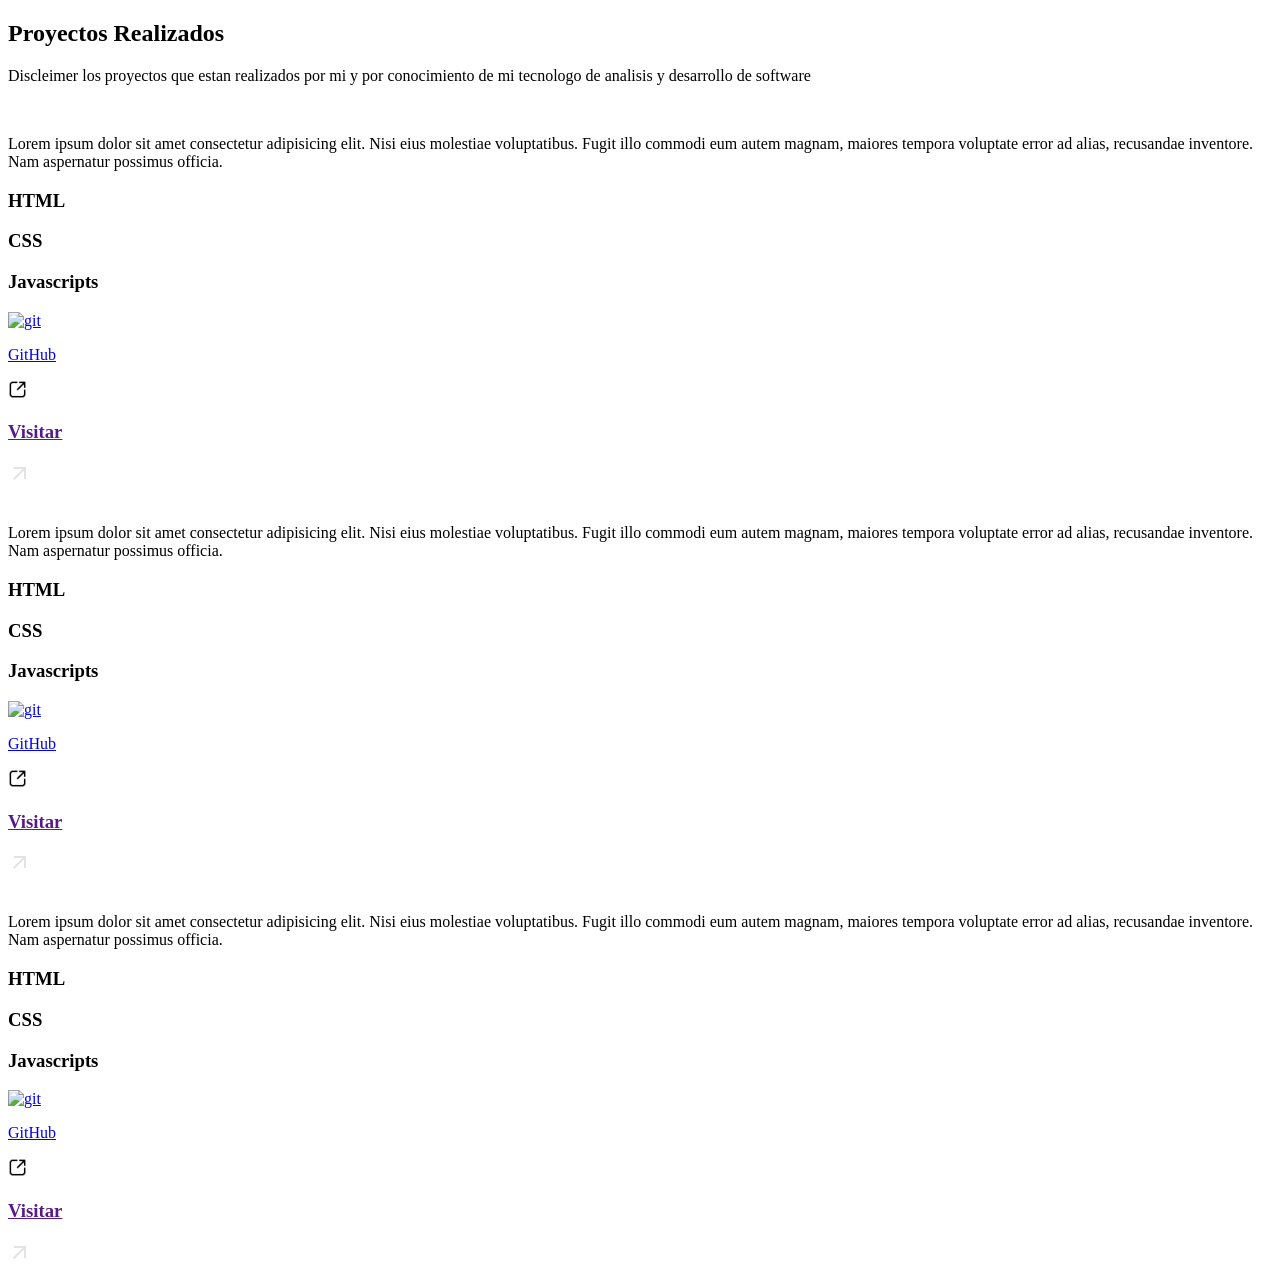
==== pages/proyectos.html @ 535761ca "modificacion de links 0.2" ====
<!DOCTYPE html>
<html lang="en">
<head>
    <meta charset="UTF-8">
    <meta name="viewport" content="width=device-width, initial-scale=1.0">
    <title>Proyectos | porfolio profesional</title>
</head>
<body>
    <section  class="proyectos">
        <div class="title-proyect">
            <h2 class="title-proyect-h">Proyectos Realizados</h2>
            <p class="title-proyect-p">
                Discleimer los proyectos que estan realizados por mi
                y por conocimiento de mi tecnologo de analisis y desarrollo de software
            </p>
        </div>

        <div class="proyect">
            <div class="container-proyect">
                <div class="container-proyect-img">
                    <img src="" alt="" class="img-proyect">
                </div>

                <div class="container-proyect-p">
                    <p>
                        Lorem ipsum dolor sit amet consectetur adipisicing elit. Nisi eius molestiae voluptatibus. Fugit
                        illo commodi eum autem magnam, maiores tempora voluptate error ad alias, recusandae inventore.
                        Nam
                        aspernatur possimus officia.
                    </p>
                </div>

                <div class="container-proyect-list-p">
                    <div class="container-proyect-element-list-p">
                        <h3 class="element-list-p">
                            HTML
                        </h3>
                    </div>
                    <div class="container-proyect-element-list-p">
                        <h3 class="element-list-p-css">
                            CSS
                        </h3>
                    </div>
                    <div class="container-proyect-element-list-p">
                        <h3 class="element-list-p-jav">
                            Javascripts
                        </h3>
                    </div>
                </div>

                <div class="container-proyect-list">
                    <div class="container-proyect-elements">
                        <a href="https://github.com/" class="container-item-img" target="_blank">
                            <img src="./img/git.png" alt="git" class="git-proyect">
                            <p class="elements-github">GitHub</p>
                            <img src="../img/compartir.png" alt="" width="19px" height="19px" class="elemen-img">
                        </a>
                    </div>
                </div>

                <div class="botton-proyect">
                    <a href="" target="_blank" class="botton-proyect-item">
                        <h3>Visitar</h3>
                        <img src="../img/arrow_outward_24dp_E3E3E3_FILL0_wght400_GRAD0_opsz24.svg" alt="">
                    </a>
                </div>
            </div>

            <div class="container-proyect">
                <div class="container-proyect-img">
                    <img src="" alt="" class="img-proyect">
                </div>

                <div class="container-proyect-p">
                    <p>
                        Lorem ipsum dolor sit amet consectetur adipisicing elit. Nisi eius molestiae voluptatibus. Fugit
                        illo commodi eum autem magnam, maiores tempora voluptate error ad alias, recusandae inventore.
                        Nam
                        aspernatur possimus officia.
                    </p>
                </div>

                <div class="container-proyect-list-p">
                    <div class="container-proyect-element-list-p">
                        <h3 class="element-list-p">
                            HTML
                        </h3>
                    </div>
                    <div class="container-proyect-element-list-p">
                        <h3 class="element-list-p-css">
                            CSS
                        </h3>
                    </div>
                    <div class="container-proyect-element-list-p">
                        <h3 class="element-list-p-jav">
                            Javascripts
                        </h3>
                    </div>
                </div>

                <div class="container-proyect-list">
                    <div class="container-proyect-elements">
                        <a href="https://github.com/" class="container-item-img" target="_blank">
                            <img src="./img/git.png" alt="git" class="git-proyect">
                            <p class="elements-github">GitHub</p>
                            <img src="./../img/compartir.png" alt="" width="19px" height="19px" class="elemen-img">
                        </a>
                    </div>
                </div>

                <div class="botton-proyect">
                    <a href="" target="_blank" class="botton-proyect-item">
                        <h3>Visitar</h3>
                        <img src="./../img/arrow_outward_24dp_E3E3E3_FILL0_wght400_GRAD0_opsz24.svg" alt="">
                    </a>
                </div>
            </div>

            <div class="container-proyect">
                <div class="container-proyect-img">
                    <img src="" alt="" class="img-proyect">
                </div>

                <div class="container-proyect-p">
                    <p>
                        Lorem ipsum dolor sit amet consectetur adipisicing elit. Nisi eius molestiae voluptatibus. Fugit
                        illo commodi eum autem magnam, maiores tempora voluptate error ad alias, recusandae inventore.
                        Nam
                        aspernatur possimus officia.
                    </p>
                </div>

                <div class="container-proyect-list-p">
                    <div class="container-proyect-element-list-p">
                        <h3 class="element-list-p">
                            HTML
                        </h3>
                    </div>
                    <div class="container-proyect-element-list-p">
                        <h3 class="element-list-p-css">
                            CSS
                        </h3>
                    </div>
                    <div class="container-proyect-element-list-p">
                        <h3 class="element-list-p-jav">
                            Javascripts
                        </h3>
                    </div>
                </div>

                <div class="container-proyect-list">
                    <div class="container-proyect-elements">
                        <a href="https://github.com/" class="container-item-img" target="_blank">
                            <img src="./img/git.png" alt="git" class="git-proyect">
                            <p class="elements-github">GitHub</p>
                            <img src="./../img/compartir.png" alt="" width="19px" height="19px" class="elemen-img">
                        </a>
                    </div>
                </div>

                <div class="botton-proyect">
                    <a href="" target="_blank" class="botton-proyect-item">
                        <h3>Visitar</h3>
                        <img src="./../img/arrow_outward_24dp_E3E3E3_FILL0_wght400_GRAD0_opsz24.svg" alt="">
                    </a>
                </div>
            </div>
        </div>
    </section>
</body>
</html>
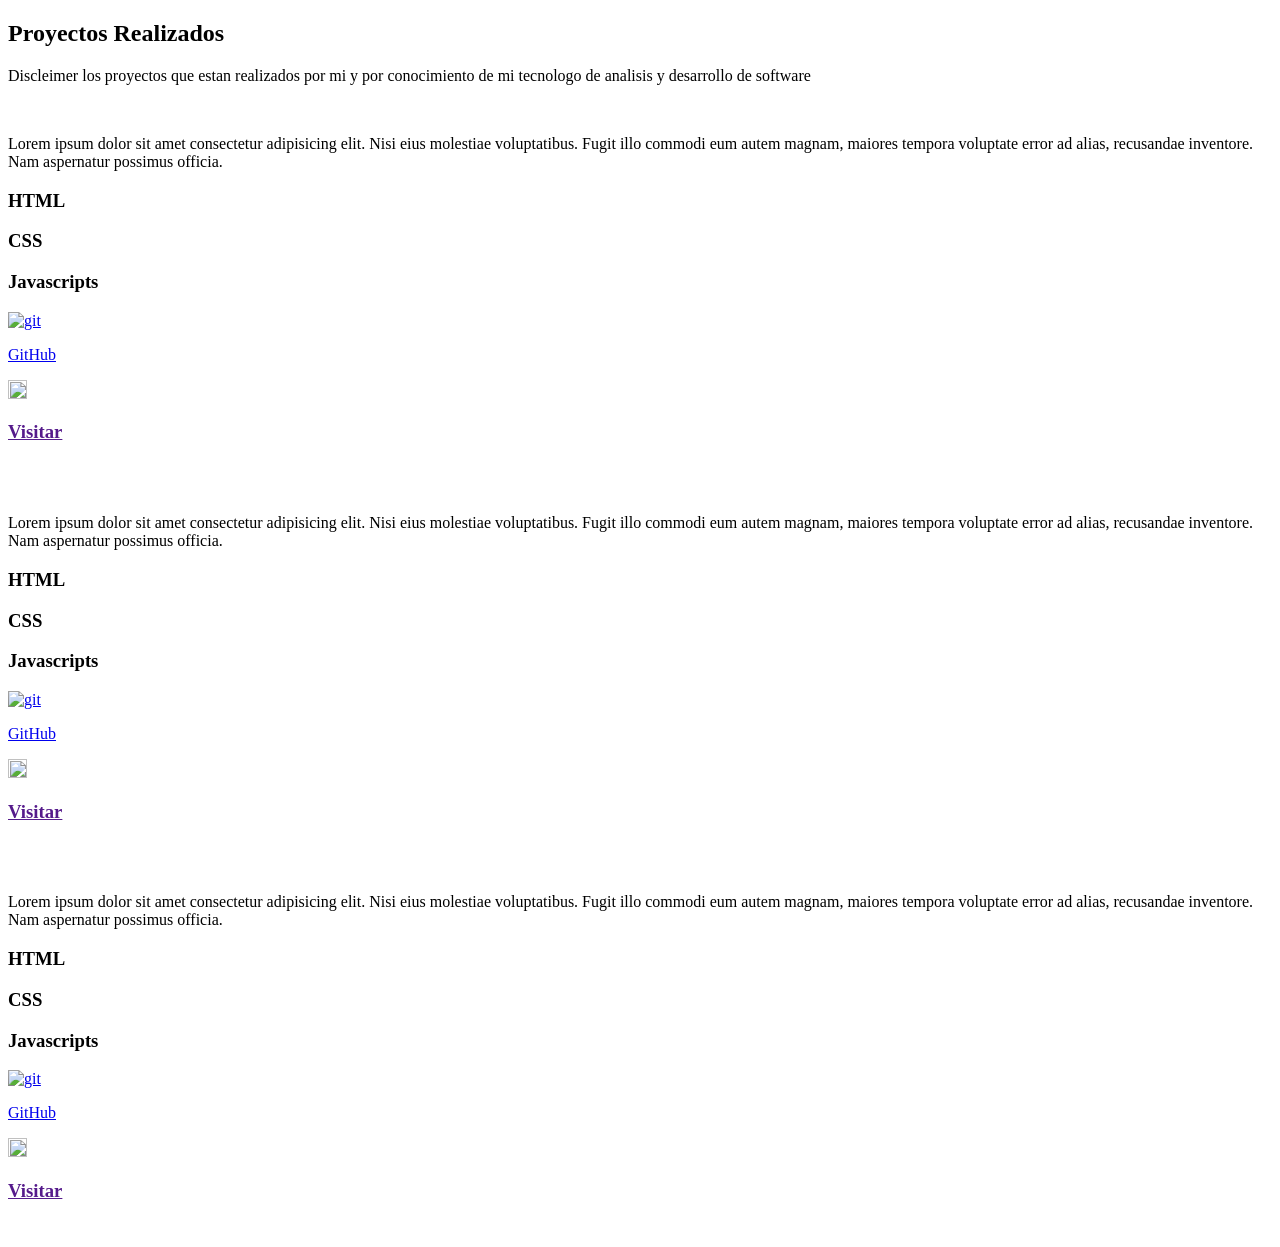
==== commit d725f947: "modificacion de links 0.3" ====
--- a/pages/proyectos.html
+++ b/pages/proyectos.html
@@ -53,7 +53,7 @@
                         <a href="https://github.com/" class="container-item-img" target="_blank">
                             <img src="./img/git.png" alt="git" class="git-proyect">
                             <p class="elements-github">GitHub</p>
-                            <img src="../img/compartir.png" alt="" width="19px" height="19px" class="elemen-img">
+                            <img src="./img/compartir.png" alt="" width="19px" height="19px" class="elemen-img">
                         </a>
                     </div>
                 </div>
@@ -61,7 +61,7 @@
                 <div class="botton-proyect">
                     <a href="" target="_blank" class="botton-proyect-item">
                         <h3>Visitar</h3>
-                        <img src="../img/arrow_outward_24dp_E3E3E3_FILL0_wght400_GRAD0_opsz24.svg" alt="">
+                        <img src="./img/arrow_outward_24dp_E3E3E3_FILL0_wght400_GRAD0_opsz24.svg" alt="">
                     </a>
                 </div>
             </div>
@@ -103,7 +103,7 @@
                         <a href="https://github.com/" class="container-item-img" target="_blank">
                             <img src="./img/git.png" alt="git" class="git-proyect">
                             <p class="elements-github">GitHub</p>
-                            <img src="./../img/compartir.png" alt="" width="19px" height="19px" class="elemen-img">
+                            <img src="./img/compartir.png" alt="" width="19px" height="19px" class="elemen-img">
                         </a>
                     </div>
                 </div>
@@ -111,7 +111,7 @@
                 <div class="botton-proyect">
                     <a href="" target="_blank" class="botton-proyect-item">
                         <h3>Visitar</h3>
-                        <img src="./../img/arrow_outward_24dp_E3E3E3_FILL0_wght400_GRAD0_opsz24.svg" alt="">
+                        <img src="./img/arrow_outward_24dp_E3E3E3_FILL0_wght400_GRAD0_opsz24.svg" alt="">
                     </a>
                 </div>
             </div>
@@ -153,7 +153,7 @@
                         <a href="https://github.com/" class="container-item-img" target="_blank">
                             <img src="./img/git.png" alt="git" class="git-proyect">
                             <p class="elements-github">GitHub</p>
-                            <img src="./../img/compartir.png" alt="" width="19px" height="19px" class="elemen-img">
+                            <img src="./img/compartir.png" alt="" width="19px" height="19px" class="elemen-img">
                         </a>
                     </div>
                 </div>
@@ -161,7 +161,7 @@
                 <div class="botton-proyect">
                     <a href="" target="_blank" class="botton-proyect-item">
                         <h3>Visitar</h3>
-                        <img src="./../img/arrow_outward_24dp_E3E3E3_FILL0_wght400_GRAD0_opsz24.svg" alt="">
+                        <img src="./img/arrow_outward_24dp_E3E3E3_FILL0_wght400_GRAD0_opsz24.svg" alt="">
                     </a>
                 </div>
             </div>
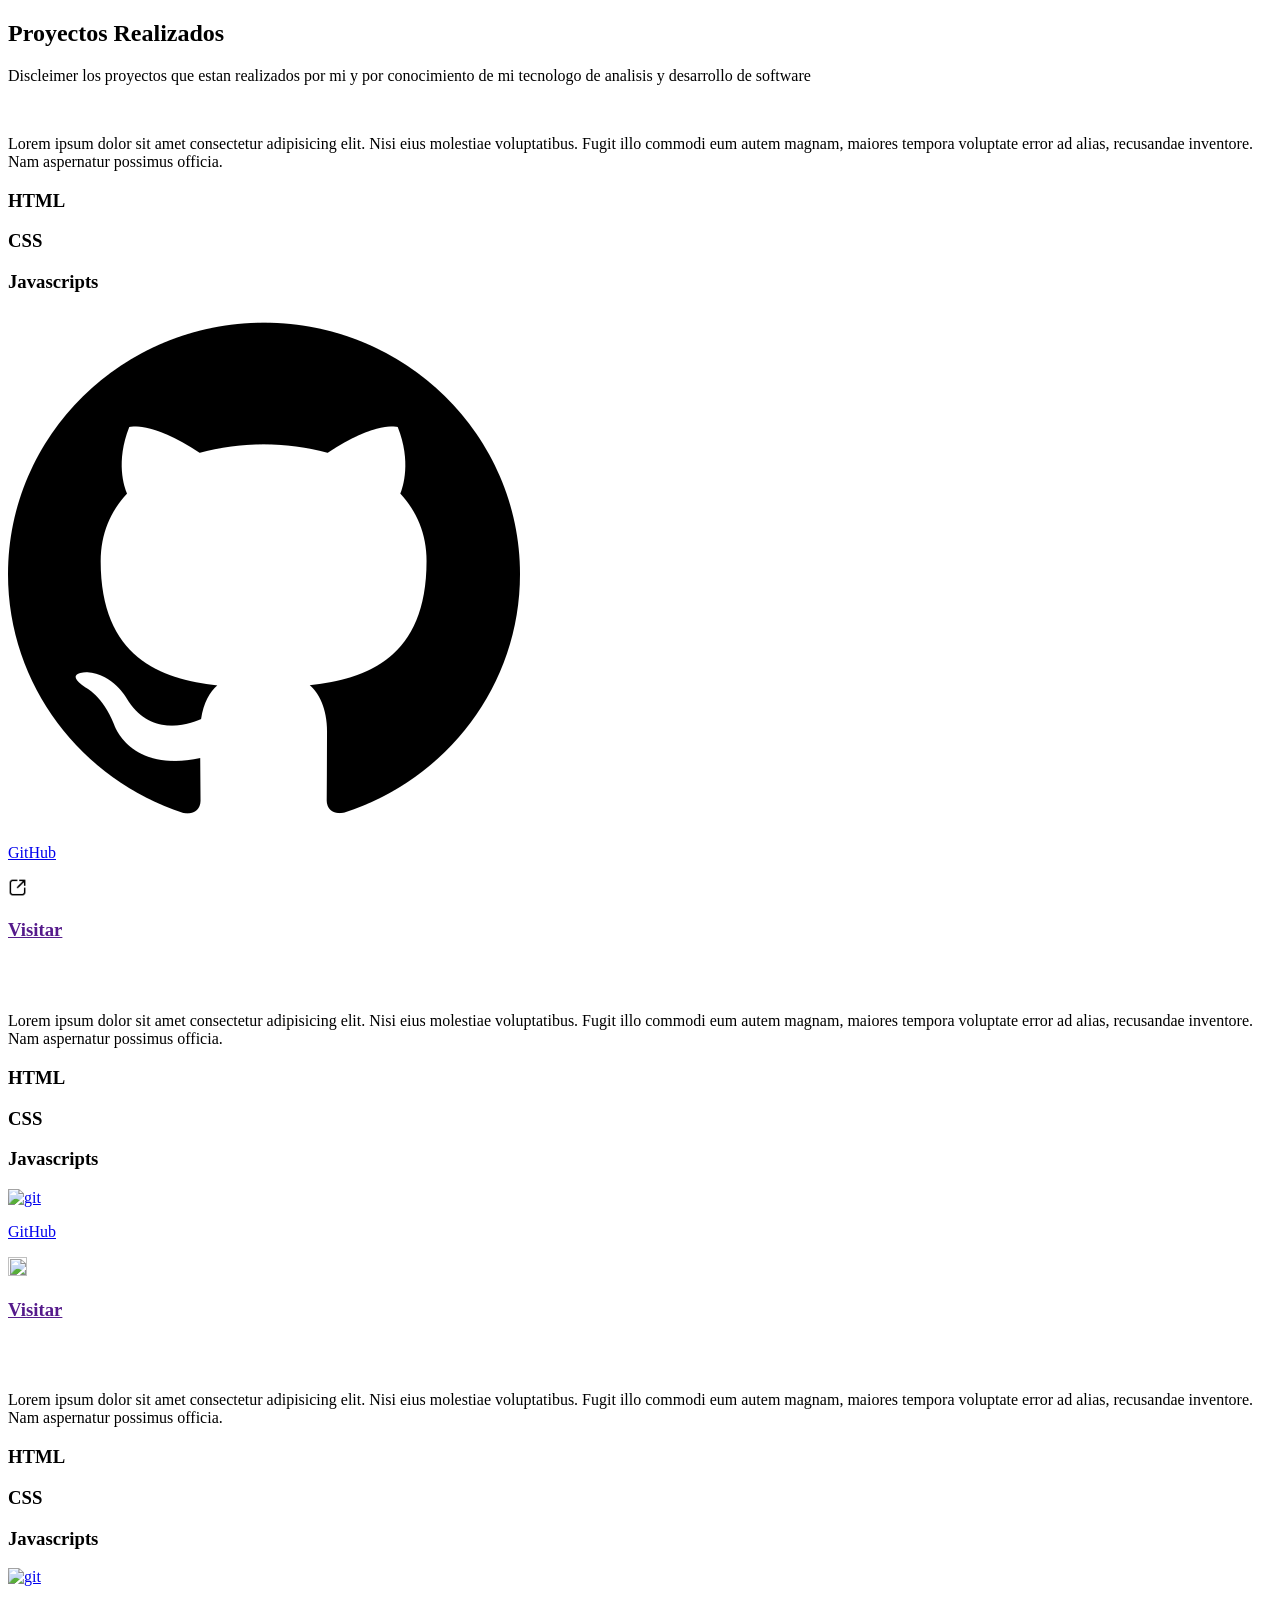
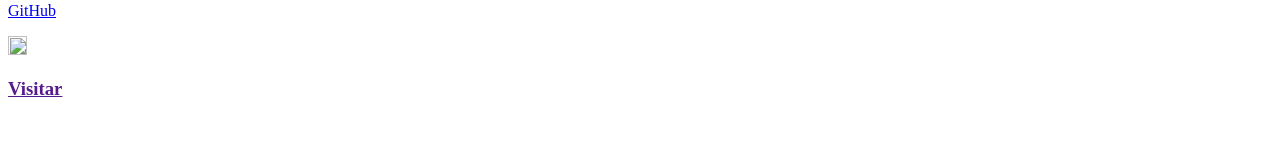
==== commit 4609c697: "modificacion de links prueba" ====
--- a/pages/proyectos.html
+++ b/pages/proyectos.html
@@ -51,9 +51,9 @@
                 <div class="container-proyect-list">
                     <div class="container-proyect-elements">
                         <a href="https://github.com/" class="container-item-img" target="_blank">
-                            <img src="./img/git.png" alt="git" class="git-proyect">
+                            <img src="/img/git.png" alt="git" class="git-proyect">
                             <p class="elements-github">GitHub</p>
-                            <img src="./img/compartir.png" alt="" width="19px" height="19px" class="elemen-img">
+                            <img src="/img/compartir.png" alt="" width="19px" height="19px" class="elemen-img">
                         </a>
                     </div>
                 </div>
@@ -61,7 +61,7 @@
                 <div class="botton-proyect">
                     <a href="" target="_blank" class="botton-proyect-item">
                         <h3>Visitar</h3>
-                        <img src="./img/arrow_outward_24dp_E3E3E3_FILL0_wght400_GRAD0_opsz24.svg" alt="">
+                        <img src="" alt="">
                     </a>
                 </div>
             </div>
@@ -101,9 +101,9 @@
                 <div class="container-proyect-list">
                     <div class="container-proyect-elements">
                         <a href="https://github.com/" class="container-item-img" target="_blank">
-                            <img src="./img/git.png" alt="git" class="git-proyect">
+                            <img src="" alt="git" class="git-proyect">
                             <p class="elements-github">GitHub</p>
-                            <img src="./img/compartir.png" alt="" width="19px" height="19px" class="elemen-img">
+                            <img src="" alt="" width="19px" height="19px" class="elemen-img">
                         </a>
                     </div>
                 </div>
@@ -111,7 +111,7 @@
                 <div class="botton-proyect">
                     <a href="" target="_blank" class="botton-proyect-item">
                         <h3>Visitar</h3>
-                        <img src="./img/arrow_outward_24dp_E3E3E3_FILL0_wght400_GRAD0_opsz24.svg" alt="">
+                        <img src="" alt="">
                     </a>
                 </div>
             </div>
@@ -151,9 +151,9 @@
                 <div class="container-proyect-list">
                     <div class="container-proyect-elements">
                         <a href="https://github.com/" class="container-item-img" target="_blank">
-                            <img src="./img/git.png" alt="git" class="git-proyect">
+                            <img src="" alt="git" class="git-proyect">
                             <p class="elements-github">GitHub</p>
-                            <img src="./img/compartir.png" alt="" width="19px" height="19px" class="elemen-img">
+                            <img src="" alt="" width="19px" height="19px" class="elemen-img">
                         </a>
                     </div>
                 </div>
@@ -161,7 +161,7 @@
                 <div class="botton-proyect">
                     <a href="" target="_blank" class="botton-proyect-item">
                         <h3>Visitar</h3>
-                        <img src="./img/arrow_outward_24dp_E3E3E3_FILL0_wght400_GRAD0_opsz24.svg" alt="">
+                        <img src="" alt="">
                     </a>
                 </div>
             </div>
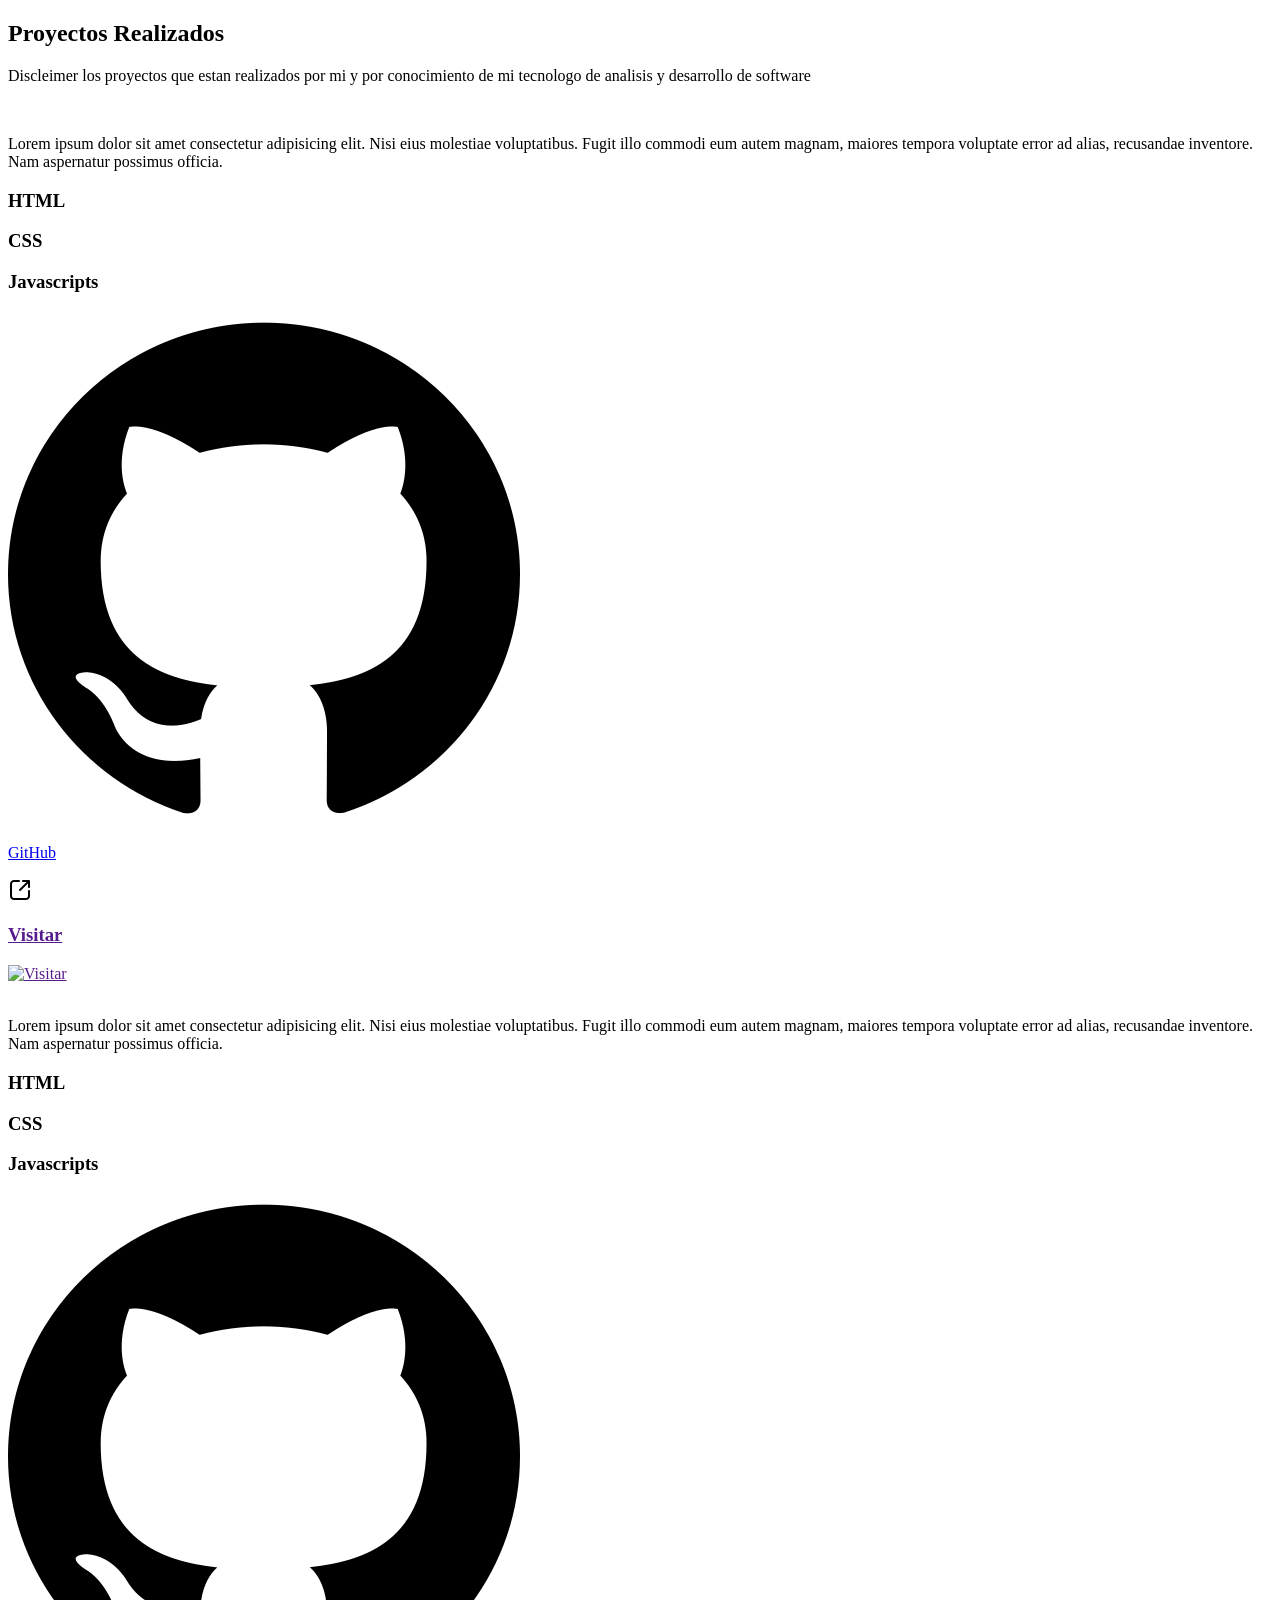
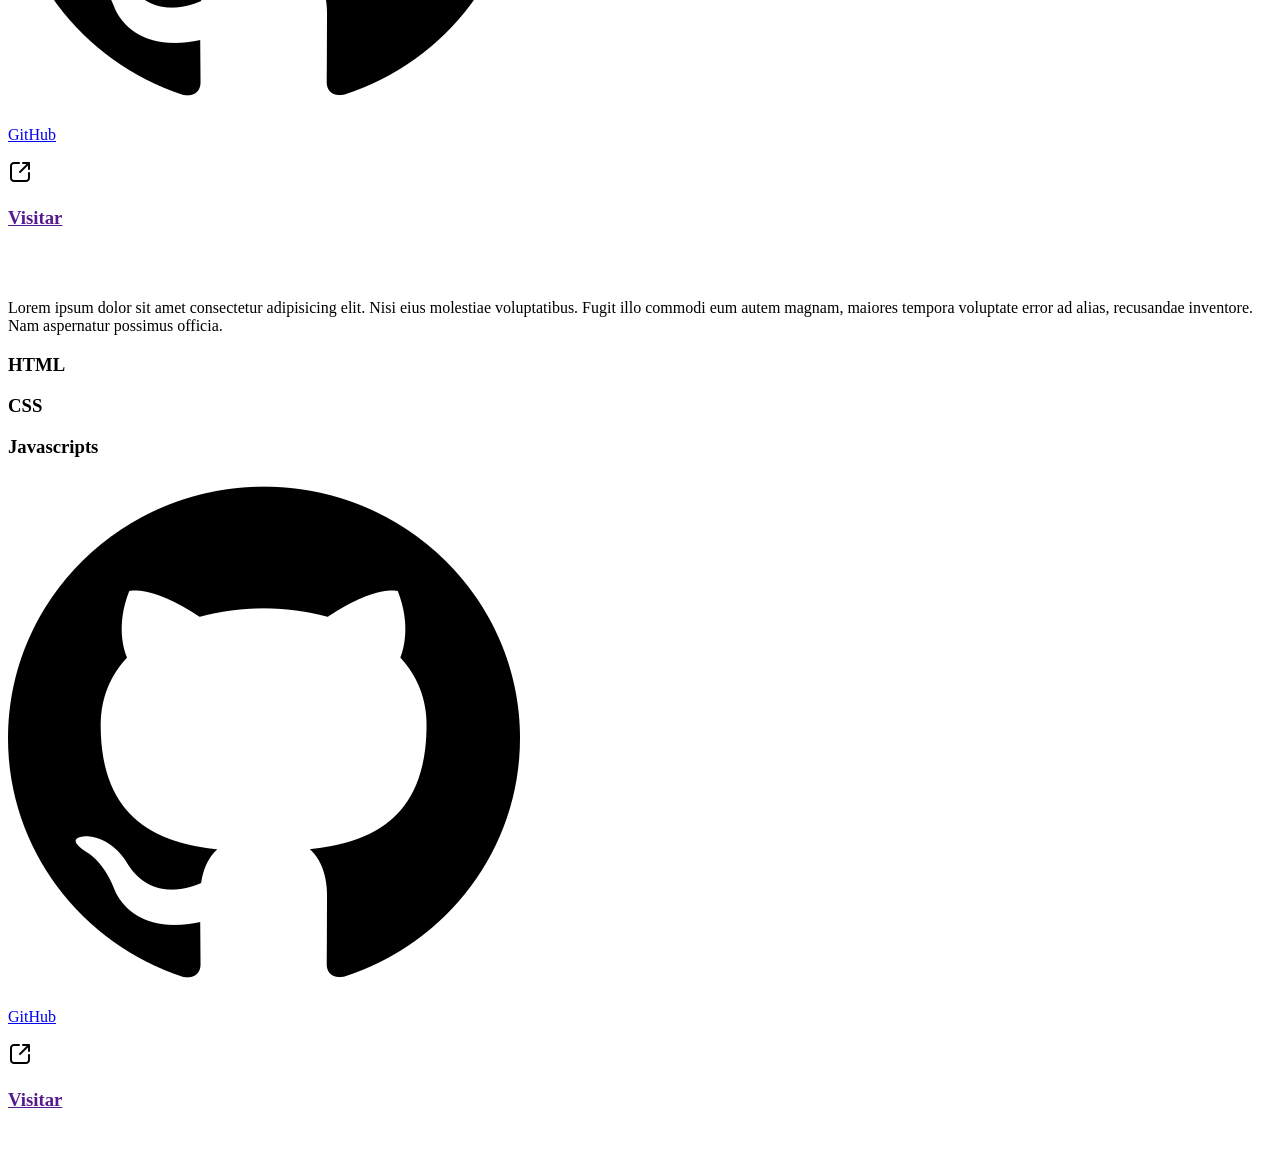
==== commit 87e1b7e9: "modificacion de links prueba 1" ====
--- a/pages/proyectos.html
+++ b/pages/proyectos.html
@@ -53,7 +53,57 @@
                         <a href="https://github.com/" class="container-item-img" target="_blank">
                             <img src="/img/git.png" alt="git" class="git-proyect">
                             <p class="elements-github">GitHub</p>
-                            <img src="/img/compartir.png" alt="" width="19px" height="19px" class="elemen-img">
+                            <img src="../img/compartir.png" alt="compartir" class="elemen-img">
+                        </a>
+                    </div>
+                </div>
+
+                <div class="botton-proyect">
+                    <a href="" target="_blank" class="botton-proyect-item">
+                        <h3>Visitar</h3>
+                        <img src="./img/arrow_outward_24dp_E3E3E3_FILL0_wght400_GRAD0_opsz24.svg" alt="Visitar">
+                    </a>
+                </div>
+            </div>
+
+            <div class="container-proyect">
+                <div class="container-proyect-img">
+                    <img src="" alt="" class="img-proyect">
+                </div>
+
+                <div class="container-proyect-p">
+                    <p>
+                        Lorem ipsum dolor sit amet consectetur adipisicing elit. Nisi eius molestiae voluptatibus. Fugit
+                        illo commodi eum autem magnam, maiores tempora voluptate error ad alias, recusandae inventore.
+                        Nam
+                        aspernatur possimus officia.
+                    </p>
+                </div>
+
+                <div class="container-proyect-list-p">
+                    <div class="container-proyect-element-list-p">
+                        <h3 class="element-list-p">
+                            HTML
+                        </h3>
+                    </div>
+                    <div class="container-proyect-element-list-p">
+                        <h3 class="element-list-p-css">
+                            CSS
+                        </h3>
+                    </div>
+                    <div class="container-proyect-element-list-p">
+                        <h3 class="element-list-p-jav">
+                            Javascripts
+                        </h3>
+                    </div>
+                </div>
+
+                <div class="container-proyect-list">
+                    <div class="container-proyect-elements">
+                        <a href="https://github.com/" class="container-item-img" target="_blank">
+                            <img src="/img/git.png" alt="git" class="git-proyect">
+                            <p class="elements-github">GitHub</p>
+                            <img src="../img/compartir.png" alt="compartir" class="elemen-img">
                         </a>
                     </div>
                 </div>
@@ -101,59 +151,9 @@
                 <div class="container-proyect-list">
                     <div class="container-proyect-elements">
                         <a href="https://github.com/" class="container-item-img" target="_blank">
-                            <img src="" alt="git" class="git-proyect">
+                            <img src="/img/git.png" alt="git" class="git-proyect">
                             <p class="elements-github">GitHub</p>
-                            <img src="" alt="" width="19px" height="19px" class="elemen-img">
-                        </a>
-                    </div>
-                </div>
-
-                <div class="botton-proyect">
-                    <a href="" target="_blank" class="botton-proyect-item">
-                        <h3>Visitar</h3>
-                        <img src="" alt="">
-                    </a>
-                </div>
-            </div>
-
-            <div class="container-proyect">
-                <div class="container-proyect-img">
-                    <img src="" alt="" class="img-proyect">
-                </div>
-
-                <div class="container-proyect-p">
-                    <p>
-                        Lorem ipsum dolor sit amet consectetur adipisicing elit. Nisi eius molestiae voluptatibus. Fugit
-                        illo commodi eum autem magnam, maiores tempora voluptate error ad alias, recusandae inventore.
-                        Nam
-                        aspernatur possimus officia.
-                    </p>
-                </div>
-
-                <div class="container-proyect-list-p">
-                    <div class="container-proyect-element-list-p">
-                        <h3 class="element-list-p">
-                            HTML
-                        </h3>
-                    </div>
-                    <div class="container-proyect-element-list-p">
-                        <h3 class="element-list-p-css">
-                            CSS
-                        </h3>
-                    </div>
-                    <div class="container-proyect-element-list-p">
-                        <h3 class="element-list-p-jav">
-                            Javascripts
-                        </h3>
-                    </div>
-                </div>
-
-                <div class="container-proyect-list">
-                    <div class="container-proyect-elements">
-                        <a href="https://github.com/" class="container-item-img" target="_blank">
-                            <img src="" alt="git" class="git-proyect">
-                            <p class="elements-github">GitHub</p>
-                            <img src="" alt="" width="19px" height="19px" class="elemen-img">
+                            <img src="../img/compartir.png" alt="compartir" class="elemen-img">
                         </a>
                     </div>
                 </div>
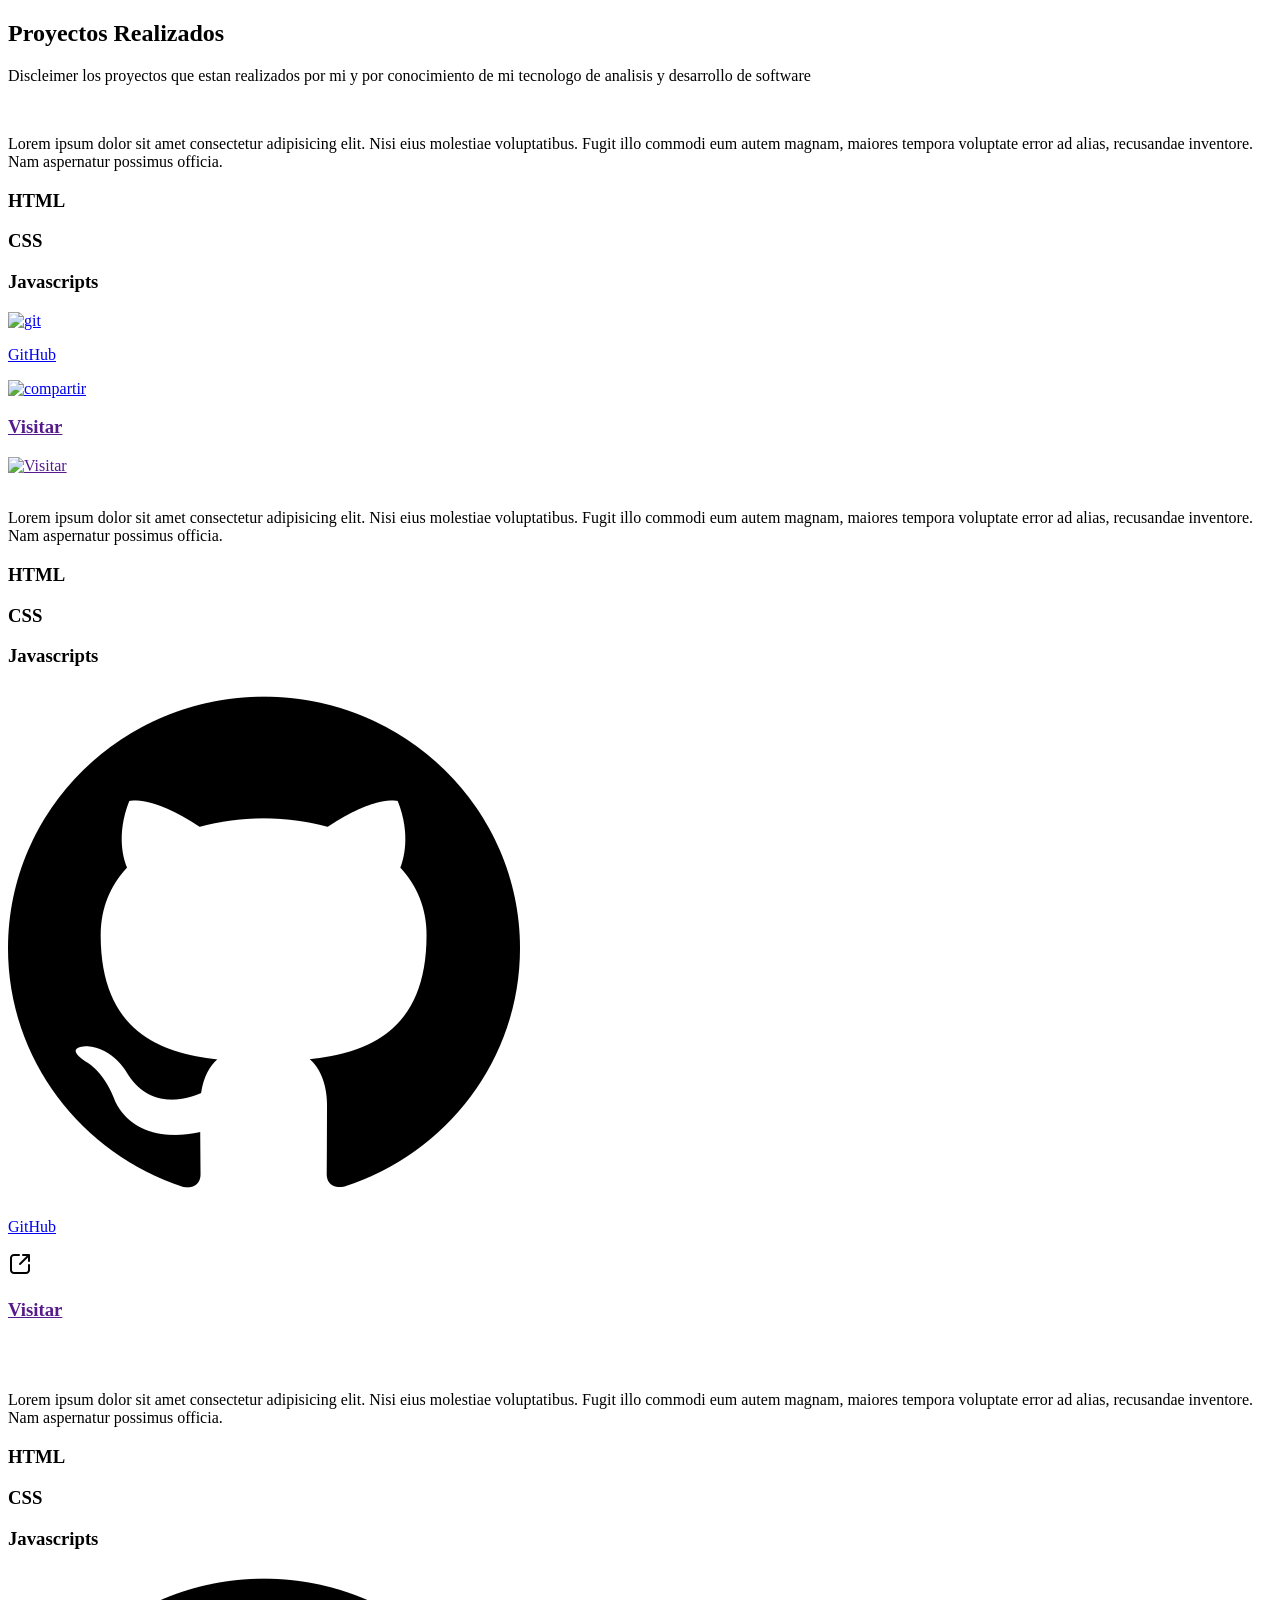
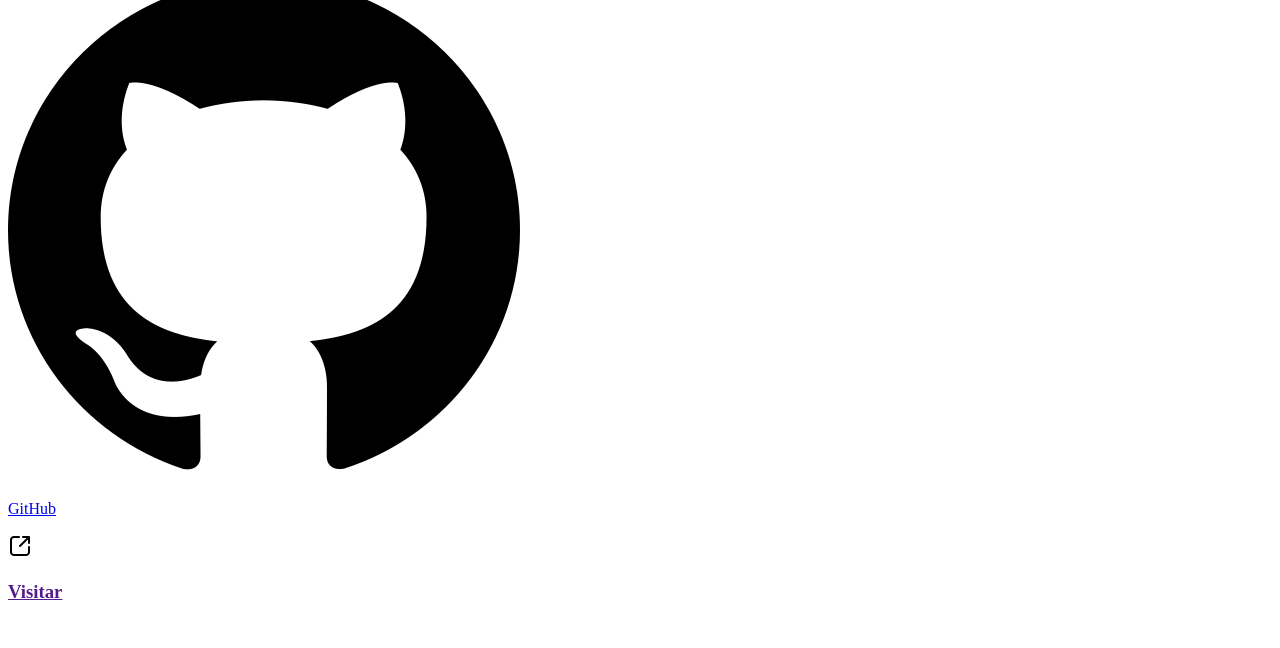
==== commit 1be8edca: "modificacion de links prueba 3" ====
--- a/pages/proyectos.html
+++ b/pages/proyectos.html
@@ -51,9 +51,9 @@
                 <div class="container-proyect-list">
                     <div class="container-proyect-elements">
                         <a href="https://github.com/" class="container-item-img" target="_blank">
-                            <img src="/img/git.png" alt="git" class="git-proyect">
+                            <img src="./img/git.png" alt="git" class="git-proyect">
                             <p class="elements-github">GitHub</p>
-                            <img src="../img/compartir.png" alt="compartir" class="elemen-img">
+                            <img src="./img/compartir.png" alt="compartir" class="elemen-img">
                         </a>
                     </div>
                 </div>
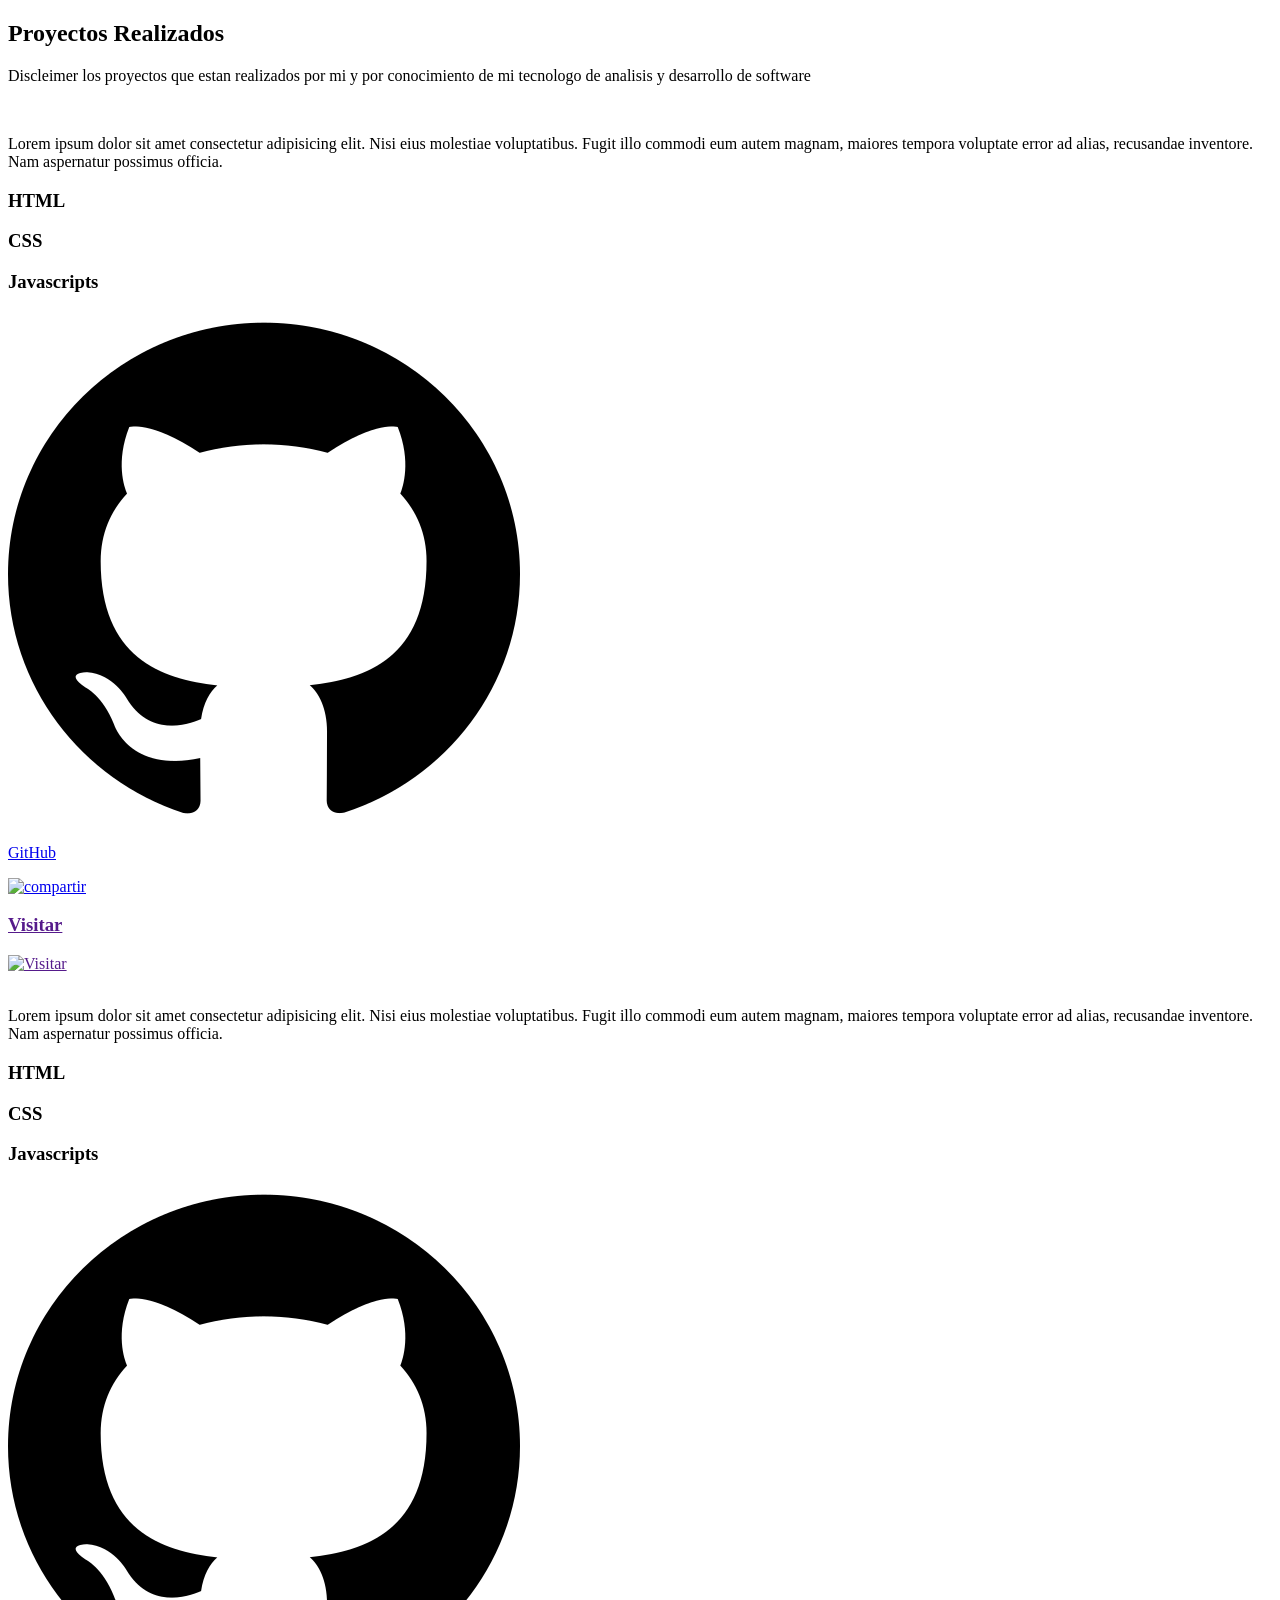
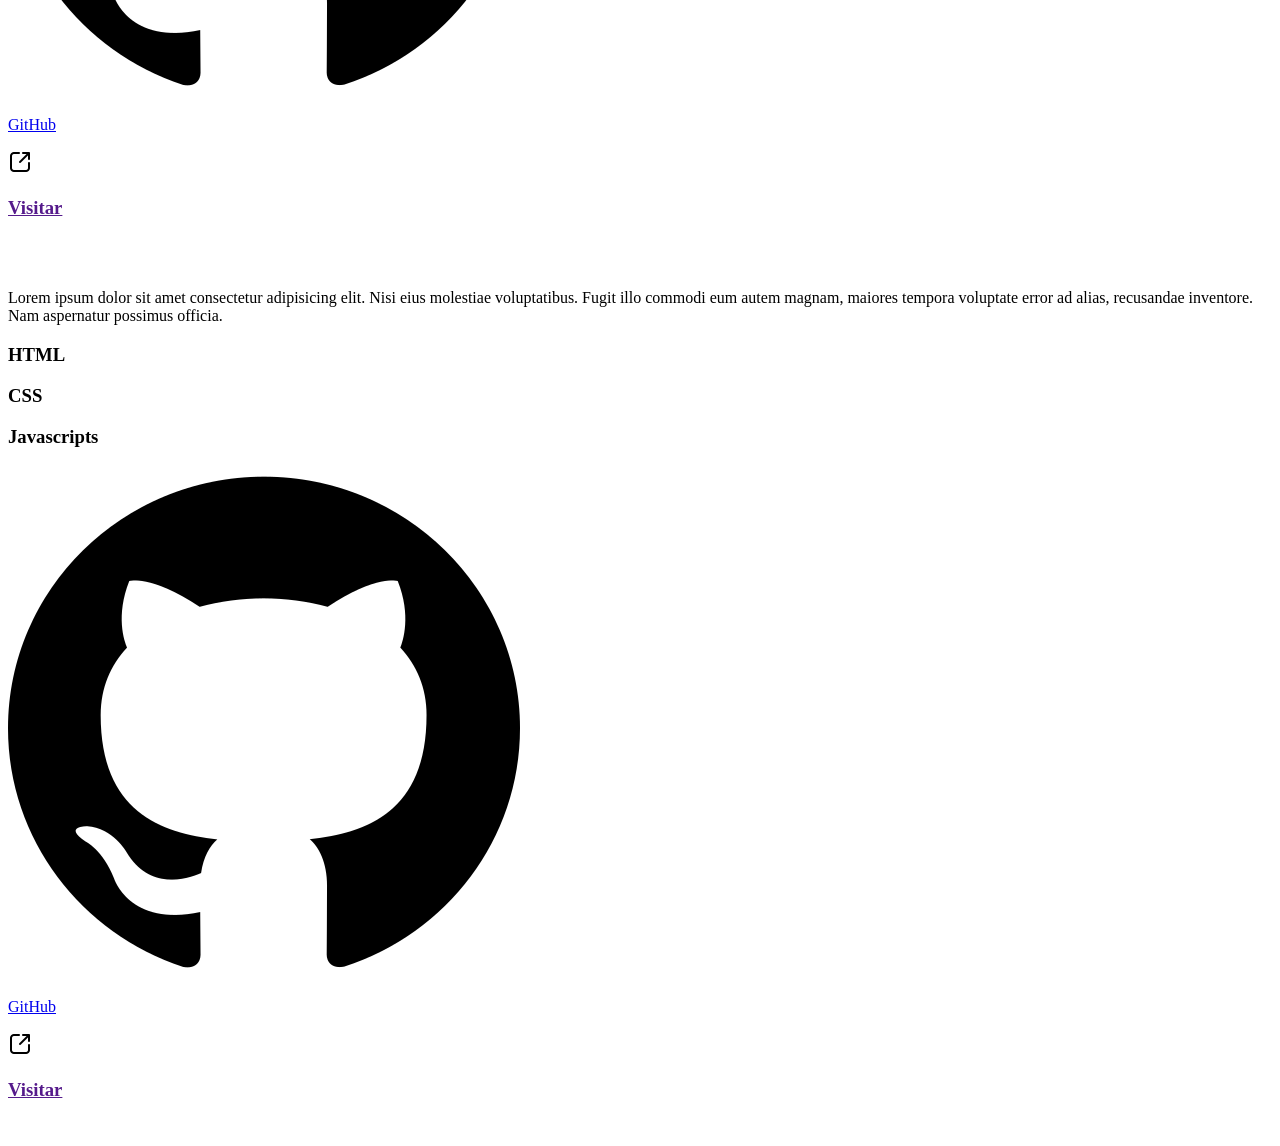
==== commit 8b4978ef: "modificacion de links prueba 4" ====
--- a/pages/proyectos.html
+++ b/pages/proyectos.html
@@ -51,7 +51,7 @@
                 <div class="container-proyect-list">
                     <div class="container-proyect-elements">
                         <a href="https://github.com/" class="container-item-img" target="_blank">
-                            <img src="./img/git.png" alt="git" class="git-proyect">
+                            <img src="./../img/git.png" alt="git" class="git-proyect">
                             <p class="elements-github">GitHub</p>
                             <img src="./img/compartir.png" alt="compartir" class="elemen-img">
                         </a>
@@ -101,7 +101,7 @@
                 <div class="container-proyect-list">
                     <div class="container-proyect-elements">
                         <a href="https://github.com/" class="container-item-img" target="_blank">
-                            <img src="/img/git.png" alt="git" class="git-proyect">
+                            <img src="./../img/git.png" alt="git" class="git-proyect">
                             <p class="elements-github">GitHub</p>
                             <img src="../img/compartir.png" alt="compartir" class="elemen-img">
                         </a>
@@ -111,7 +111,7 @@
                 <div class="botton-proyect">
                     <a href="" target="_blank" class="botton-proyect-item">
                         <h3>Visitar</h3>
-                        <img src="" alt="">
+                        <img src="./img/arrow_outward_24dp_E3E3E3_FILL0_wght400_GRAD0_opsz24.svg" alt="">
                     </a>
                 </div>
             </div>
@@ -151,7 +151,7 @@
                 <div class="container-proyect-list">
                     <div class="container-proyect-elements">
                         <a href="https://github.com/" class="container-item-img" target="_blank">
-                            <img src="/img/git.png" alt="git" class="git-proyect">
+                            <img src="./../img/git.png" alt="git" class="git-proyect">
                             <p class="elements-github">GitHub</p>
                             <img src="../img/compartir.png" alt="compartir" class="elemen-img">
                         </a>
@@ -161,7 +161,7 @@
                 <div class="botton-proyect">
                     <a href="" target="_blank" class="botton-proyect-item">
                         <h3>Visitar</h3>
-                        <img src="" alt="">
+                        <img src="./img/arrow_outward_24dp_E3E3E3_FILL0_wght400_GRAD0_opsz24.svg" alt="">
                     </a>
                 </div>
             </div>
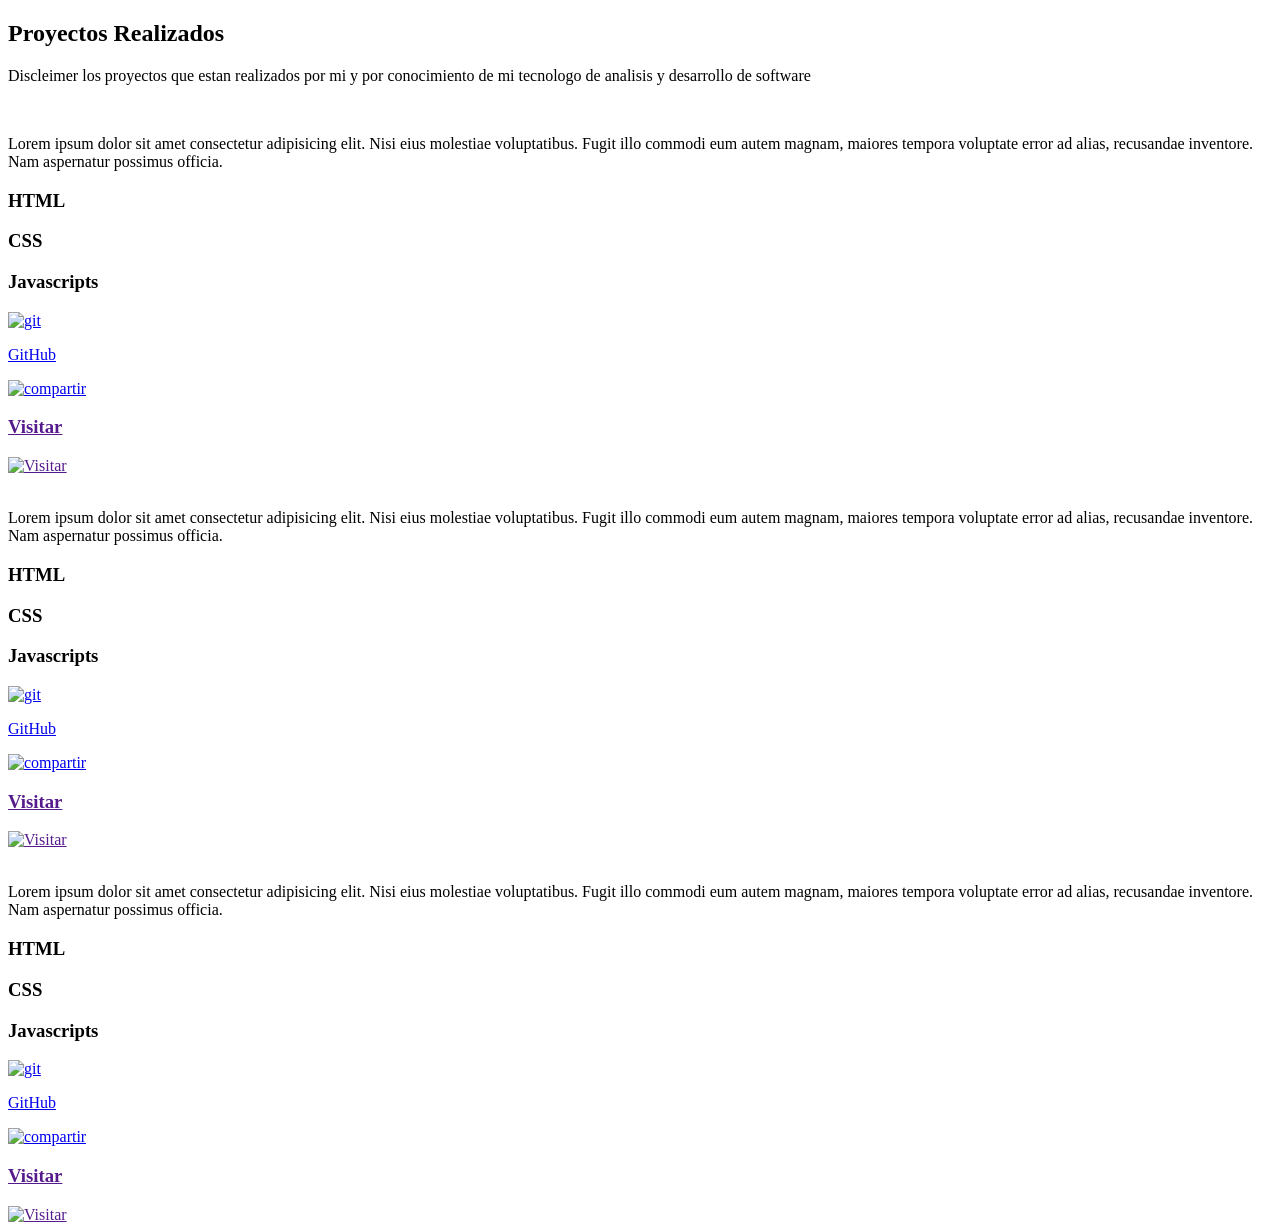
==== commit a28637da: "actualizacion de links 0.4" ====
--- a/pages/proyectos.html
+++ b/pages/proyectos.html
@@ -51,7 +51,7 @@
                 <div class="container-proyect-list">
                     <div class="container-proyect-elements">
                         <a href="https://github.com/" class="container-item-img" target="_blank">
-                            <img src="./../img/git.png" alt="git" class="git-proyect">
+                            <img src="./img/git.png" alt="git" class="git-proyect">
                             <p class="elements-github">GitHub</p>
                             <img src="./img/compartir.png" alt="compartir" class="elemen-img">
                         </a>
@@ -101,9 +101,9 @@
                 <div class="container-proyect-list">
                     <div class="container-proyect-elements">
                         <a href="https://github.com/" class="container-item-img" target="_blank">
-                            <img src="./../img/git.png" alt="git" class="git-proyect">
+                            <img src="./img/git.png" alt="git" class="git-proyect">
                             <p class="elements-github">GitHub</p>
-                            <img src="../img/compartir.png" alt="compartir" class="elemen-img">
+                            <img src="./img/compartir.png" alt="compartir" class="elemen-img">
                         </a>
                     </div>
                 </div>
@@ -111,7 +111,7 @@
                 <div class="botton-proyect">
                     <a href="" target="_blank" class="botton-proyect-item">
                         <h3>Visitar</h3>
-                        <img src="./img/arrow_outward_24dp_E3E3E3_FILL0_wght400_GRAD0_opsz24.svg" alt="">
+                        <img src="./img/arrow_outward_24dp_E3E3E3_FILL0_wght400_GRAD0_opsz24.svg" alt="Visitar">
                     </a>
                 </div>
             </div>
@@ -151,9 +151,9 @@
                 <div class="container-proyect-list">
                     <div class="container-proyect-elements">
                         <a href="https://github.com/" class="container-item-img" target="_blank">
-                            <img src="./../img/git.png" alt="git" class="git-proyect">
+                            <img src="./img/git.png" alt="git" class="git-proyect">
                             <p class="elements-github">GitHub</p>
-                            <img src="../img/compartir.png" alt="compartir" class="elemen-img">
+                            <img src="./img/compartir.png" alt="compartir" class="elemen-img">
                         </a>
                     </div>
                 </div>
@@ -161,7 +161,7 @@
                 <div class="botton-proyect">
                     <a href="" target="_blank" class="botton-proyect-item">
                         <h3>Visitar</h3>
-                        <img src="./img/arrow_outward_24dp_E3E3E3_FILL0_wght400_GRAD0_opsz24.svg" alt="">
+                        <img src="./img/arrow_outward_24dp_E3E3E3_FILL0_wght400_GRAD0_opsz24.svg" alt="Visitar">
                     </a>
                 </div>
             </div>
